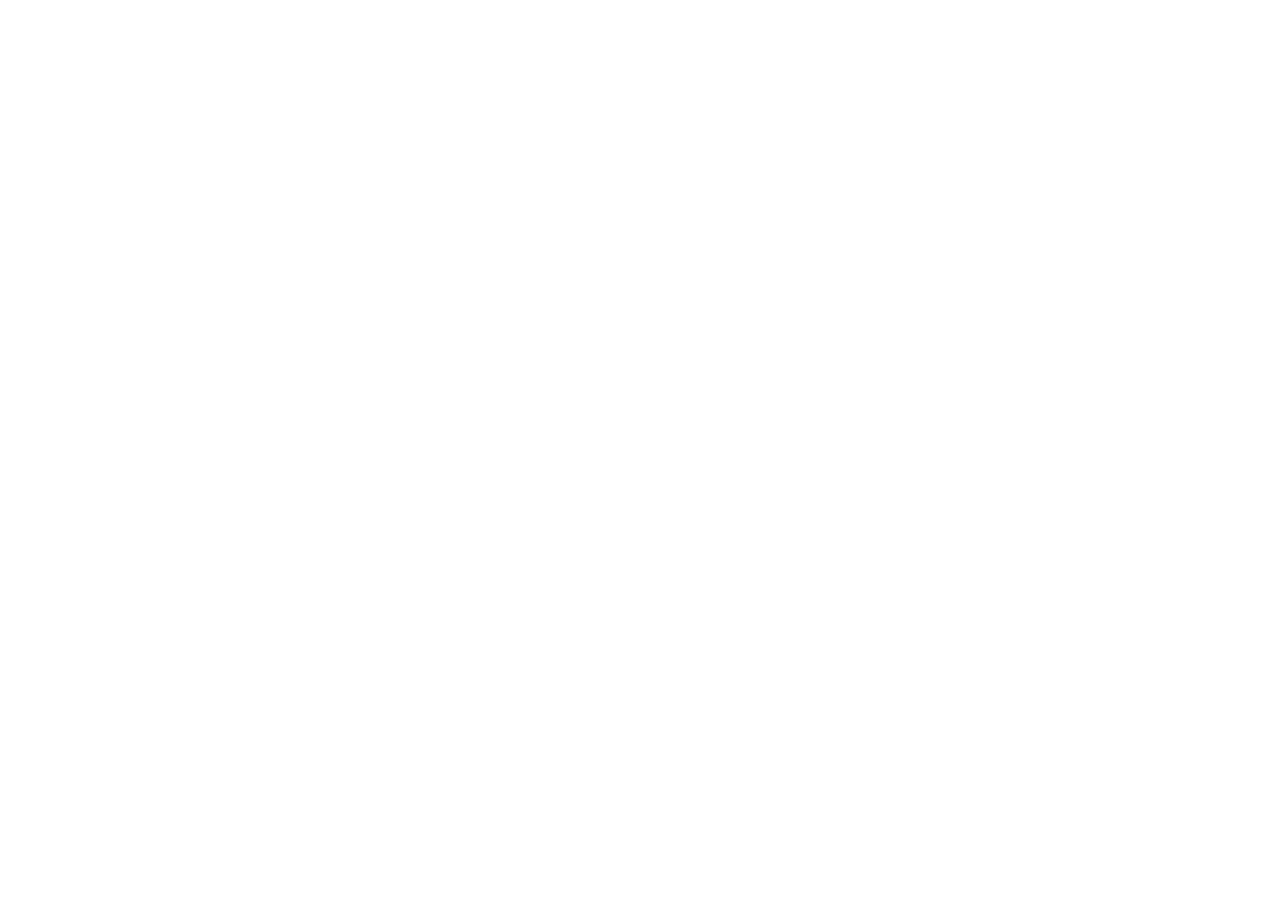
==== inde.html @ 010825d8 "primary setup" ====
<!DOCTYPE html>
<html lang="en">

<head>
    <meta charset="UTF-8">
    <link rel="preconnect" href="https://fonts.googleapis.com">
    <link rel="preconnect" href="https://fonts.gstatic.com" crossorigin>
    <link
        href="https://fonts.googleapis.com/css2?family=Roboto:ital,wght@0,100;0,300;0,400;0,500;0,700;0,900;1,100;1,300;1,400;1,500;1,700;1,900&display=swap"
        rel="stylesheet">
    <meta name="viewport" content="width=device-width, initial-scale=1.0">

    <link rel="stylesheet" href="./css/style.css">
    <title>Discord</title>
</head>
<body>

</body>

</html>
---- css/style.css ----
/* reset */
*{
    margin: 0;
    padding: 0;
    box-sizing: border-box;
}
ul{
    list-style: none;
}
/* general */
:root {
	--color-scondary: #ffffff;
	--color-primary: #23272a;
	--color-header-bg: #255ee9;
	--color-section-bg: #f6f6f6;
	--color-contrast: #aebbe7;
}
body{
    font-family: "Roboto", sans-serif;
}
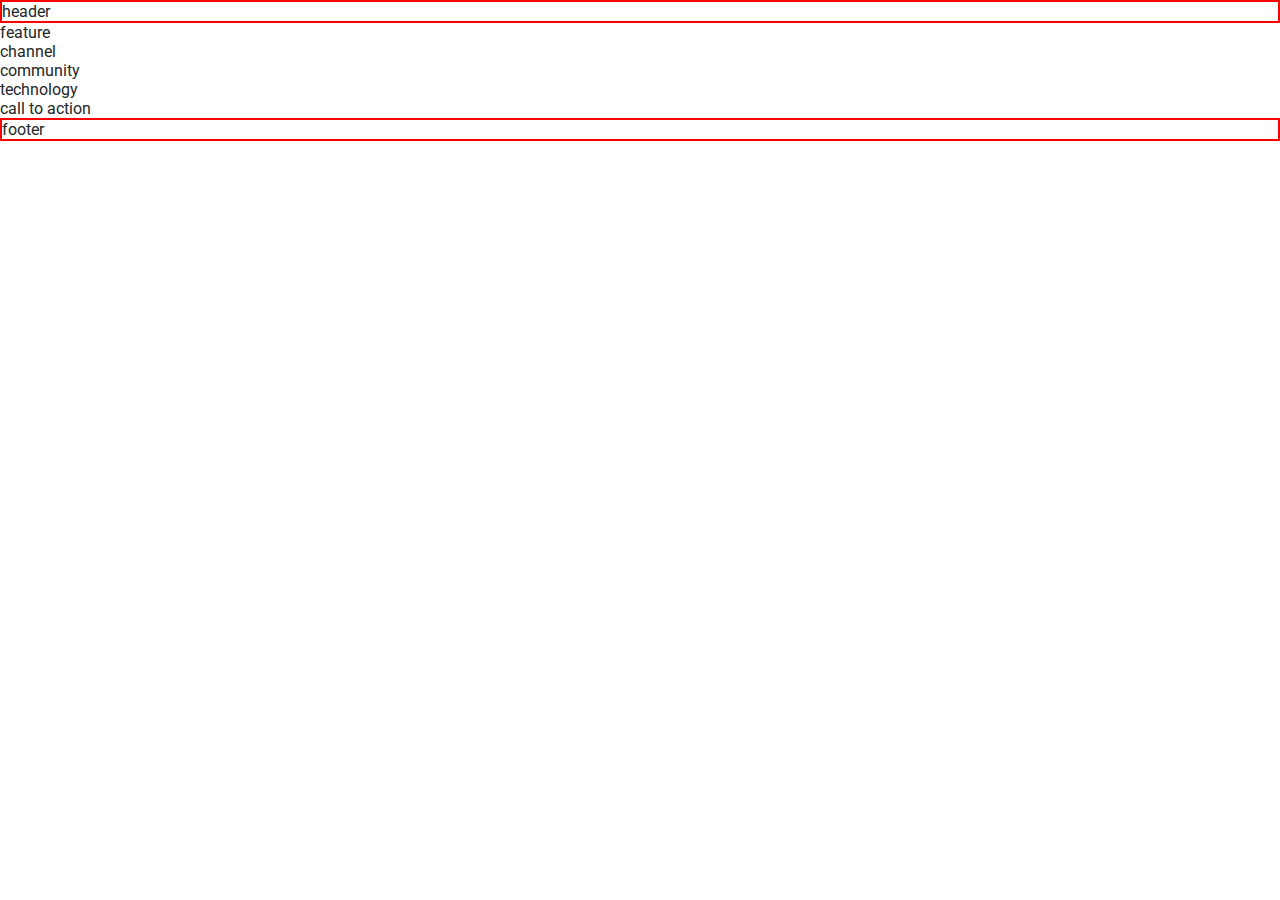
==== commit f6f7fe33: "setup page" ====
--- a/inde.html
+++ b/inde.html
@@ -14,7 +14,32 @@
     <title>Discord</title>
 </head>
 <body>
-
+<!-- header -->
+<header class="debug">
+    header 
+</header>
+<!-- main -->
+<main>
+    <section id="feature">
+        feature
+    </section>
+    <section id="channel">
+        channel
+    </section>
+    <section id="community">
+        community
+    </section>
+    <section id="technology">
+        technology
+    </section>
+    <section id="cal-to-action">
+        call to action
+    </section>
+</main>
+<!-- footer -->
+<footer class="debug">
+    footer 
+</footer>
 </body>
 
 </html>--- a/css/style.css
+++ b/css/style.css
@@ -15,6 +15,11 @@
 	--color-section-bg: #f6f6f6;
 	--color-contrast: #aebbe7;
 }
+.debug{
+    border: 2px solid red;
+}
 body{
     font-family: "Roboto", sans-serif;
+    background-color: var(--color-scondary);
+    color: var(--color-primary);
 }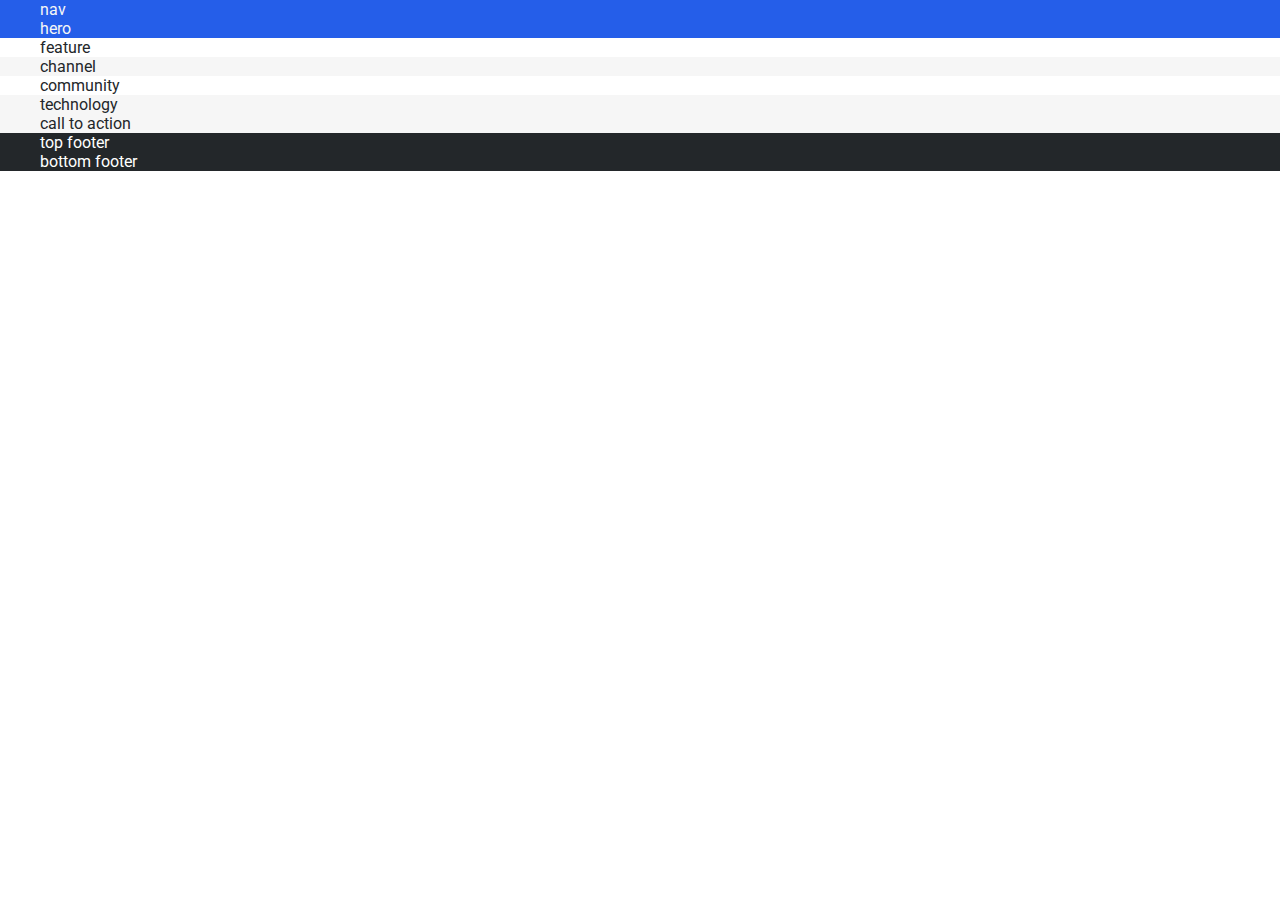
==== commit e82635a4: "added header, main, section and footer" ====
--- a/inde.html
+++ b/inde.html
@@ -13,33 +13,63 @@
     <link rel="stylesheet" href="./css/style.css">
     <title>Discord</title>
 </head>
+
 <body>
-<!-- header -->
-<header class="debug">
-    header 
-</header>
-<!-- main -->
-<main>
-    <section id="feature">
-        feature
-    </section>
-    <section id="channel">
-        channel
-    </section>
-    <section id="community">
-        community
-    </section>
-    <section id="technology">
-        technology
-    </section>
-    <section id="cal-to-action">
-        call to action
-    </section>
-</main>
-<!-- footer -->
-<footer class="debug">
-    footer 
-</footer>
+    <!-- header -->
+    <header>
+        <nav class="container">
+            nav
+        </nav>
+        <div id="hero">
+            <div class="container">
+                hero
+            </div>
+        </div>
+    </header>
+    
+    <!-- main -->
+    <main>
+        <section id="feature">
+            <div class="container">
+                feature
+            </div>
+        </section>
+
+        <section id="channel" class="section-bg">
+            <div class="container">
+                channel
+            </div>
+
+        </section>
+        <section id="community">
+            <div class="container">
+                community
+            </div>
+
+        </section>
+        <section id="technology" class="section-bg">
+            <div class="container">
+                technology
+            </div>
+
+        </section>
+        <section id="cal-to-action" class="section-bg">
+            <div class="container">
+                call to action
+            </div>
+        </section>
+
+    </main>
+    <!-- footer -->
+    <footer>
+        <div class="top container">
+
+            top footer
+        </div>
+        <div class="bottom container">
+            bottom footer
+        </div>
+    </footer>
 </body>
 
 </html>--- a/css/style.css
+++ b/css/style.css
@@ -22,4 +22,27 @@
     font-family: "Roboto", sans-serif;
     background-color: var(--color-scondary);
     color: var(--color-primary);
+}
+/* header */
+header{
+    background-color: var(--color-header-bg);
+    color: var(--color-section-bg);
+}
+
+/* main */
+
+.section-bg{
+    background-color: var(--color-section-bg);
+}
+
+/* footer */
+footer{
+    background-color: var(--color-primary);
+    color: var(--color-scondary);
+}
+
+/* utility */
+.container{
+    max-width: 1200px;
+    margin: 0 auto;
 }